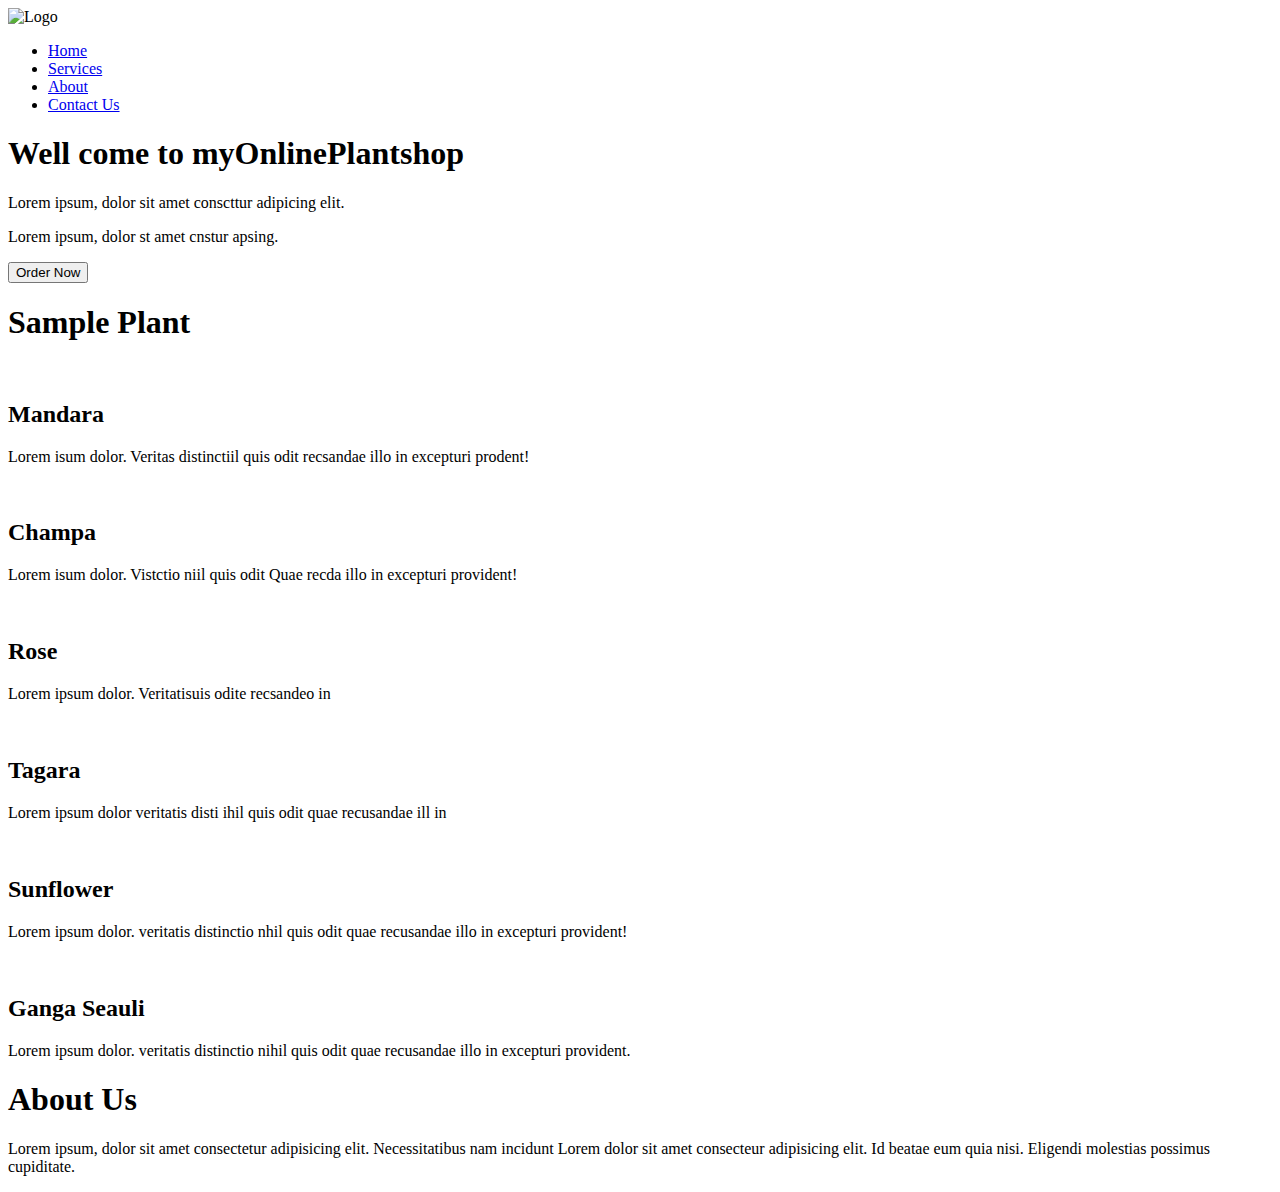
==== index.html @ ef74a2cd "Update index.html" ====
<!DOCTYPE html>
<html lang="en">

<head>
    <meta charset="UTF-8">
    <meta name="viewport" content="width=device-width, initial-scale=1.0">
    <title>Online Plant Shopping</title>
    <link rel="stylesheet" href="css/style.css">
    <link rel="preconnect" href="https://fonts.gstatic.com">
    <link href="https://fonts.googleapis.com/css2?family=Bree+Serif&display=swap" rel="stylesheet">
    <link rel="stylesheet" media="Screen and (max-width: 1170px)" href="css/phone.css">
</head>

<body>
    <nav id="navbar">
        <div id="logo">
            <img src="images/logo/logo.jpg" alt="Logo">
        </div>
        <ul>
            <li class="item"><a href="#">Home</a></li>
            <li class="item"><a href="spage/s.html">Services</a></li>
            <li class="item"><a href="#">About</a></li>
            <li class="item"><a href="#">Contact Us</a></li>
        </ul>
    </nav>
    <section id="home">
        <h1 class="h-primary">Well come to myOnlinePlantshop</h1>
        <p>Lorem ipsum, dolor sit amet conscttur adipicing elit.</p>
        <p>Lorem ipsum, dolor st amet cnstur apsing.</p>
        <button class="btn">Order Now</button>
    </section>

    <section class="services-container">
        <h1 class="h-primary center">Sample Plant</h1>
        <div id="services">
            <div class="box">
                <img src="images/img1.jpg" alt="">
                <h2 class="h-secandry center">Mandara</h2>
                <p class="center">Lorem isum dolor. Veritas distinctiil quis odit recsandae illo in
                    excepturi prodent!</p>
            </div>
            <div class="box">
                <img src="images/img2.JPG" alt="">
                <h2 class="h-secandry center">Champa</h2>
                <p class="center">Lorem isum dolor. Vistctio niil quis odit Quae recda illo in
                    excepturi provident!</p>
            </div>
            <div class="box">
                <img src="images/img3.jpg" alt="">
                <h2 class="h-secandry center">Rose</h2>
                <p class="center">Lorem ipsum dolor. Veritatisuis odite recsandeo in
                    </p>
            </div>
        </div>
    </section>
    <section class="services-container">
        <div id="services">
            <div class="box">
                <img src="images/img4.jpg" alt="">
                <h2 class="h-secandry center">Tagara</h2>
                <p class="center">Lorem ipsum dolor veritatis disti ihil quis odit quae recusandae ill in
                    </p>
            </div>
            <div class="box">
                <img src="images/img5.jpg" alt="">
                <h2 class="h-secandry center">Sunflower</h2>
                <p class="center">Lorem ipsum dolor. veritatis distinctio nhil quis odit quae recusandae illo in
                    excepturi provident!</p>
            </div>
            <div class="box">
                <img src="images/img6.jpg" alt="">
                <h2 class="h-secandry center">Ganga Seauli</h2>
                <p class="center">Lorem ipsum dolor. veritatis distinctio nihil quis odit quae recusandae illo in
                    excepturi provident.</p>
            </div>
        </div>
    </section>
    <section id="client-section">
        <h1 class="h-primary center">About Us</h1>
        <div id="clients">
            <div class="client-item">
                <p>Lorem ipsum, dolor sit amet consectetur adipisicing elit. Necessitatibus nam incidunt
                 Lorem dolor sit amet consecteur adipisicing elit. Id beatae eum quia nisi. Eligendi molestias possimus cupiditate.   
            </div>
    </section>
</body>

</html>
---- css/phone.css ----
#navbar{
    flex-direction: column;
}

#navbar ul li a{
    font-size: 1rem;
    padding: 0px 7px;
    flex-direction: column;
}
#navbar ul li{
    flex-direction: column;
}
#home{
    height: 280px;
    
}

#home::before{
    height: 390px;
    padding: 0px 70px;
}

#home p{
    font-size: 13px;
}

#services{
    flex-direction: column;
}

#clients{
    overflow: hidden;
    flex-wrap: wrap;
}
#clients img{
    width: 66px;
    padding: 56px;
}

.h-primary{
    font-size: 26px;
}

.btn{
    font-size: 13px;
    padding: 3px 5px;
}
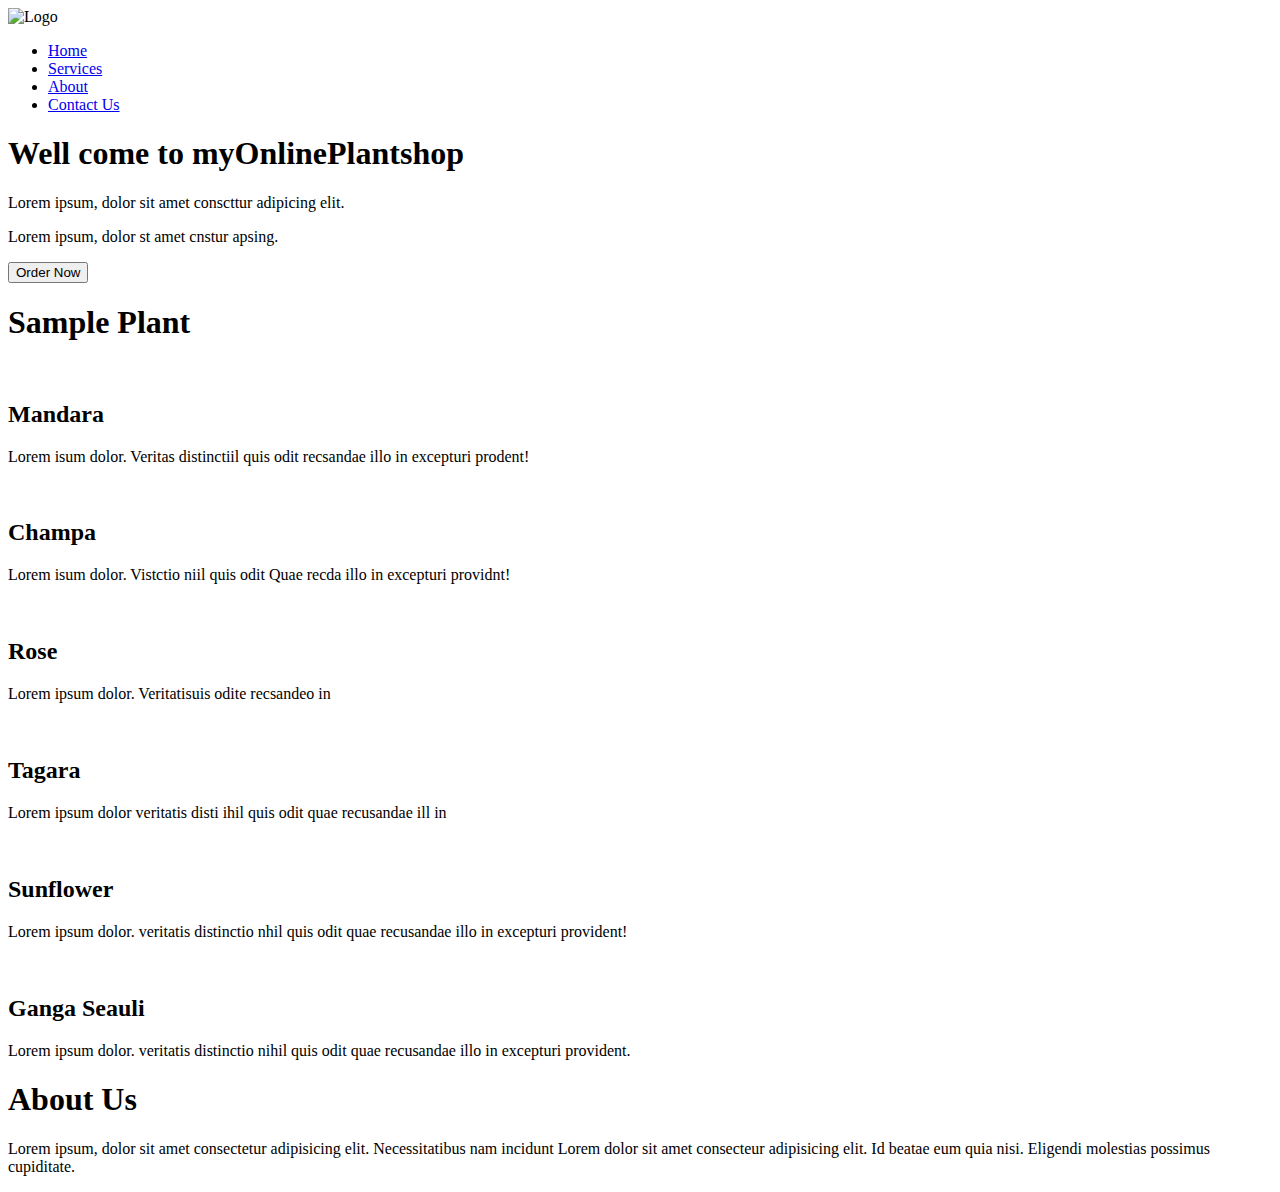
==== commit e1408406: "Update index.html" ====
--- a/index.html
+++ b/index.html
@@ -43,7 +43,7 @@
                 <img src="images/img2.JPG" alt="">
                 <h2 class="h-secandry center">Champa</h2>
                 <p class="center">Lorem isum dolor. Vistctio niil quis odit Quae recda illo in
-                    excepturi provident!</p>
+                    excepturi providnt!</p>
             </div>
             <div class="box">
                 <img src="images/img3.jpg" alt="">
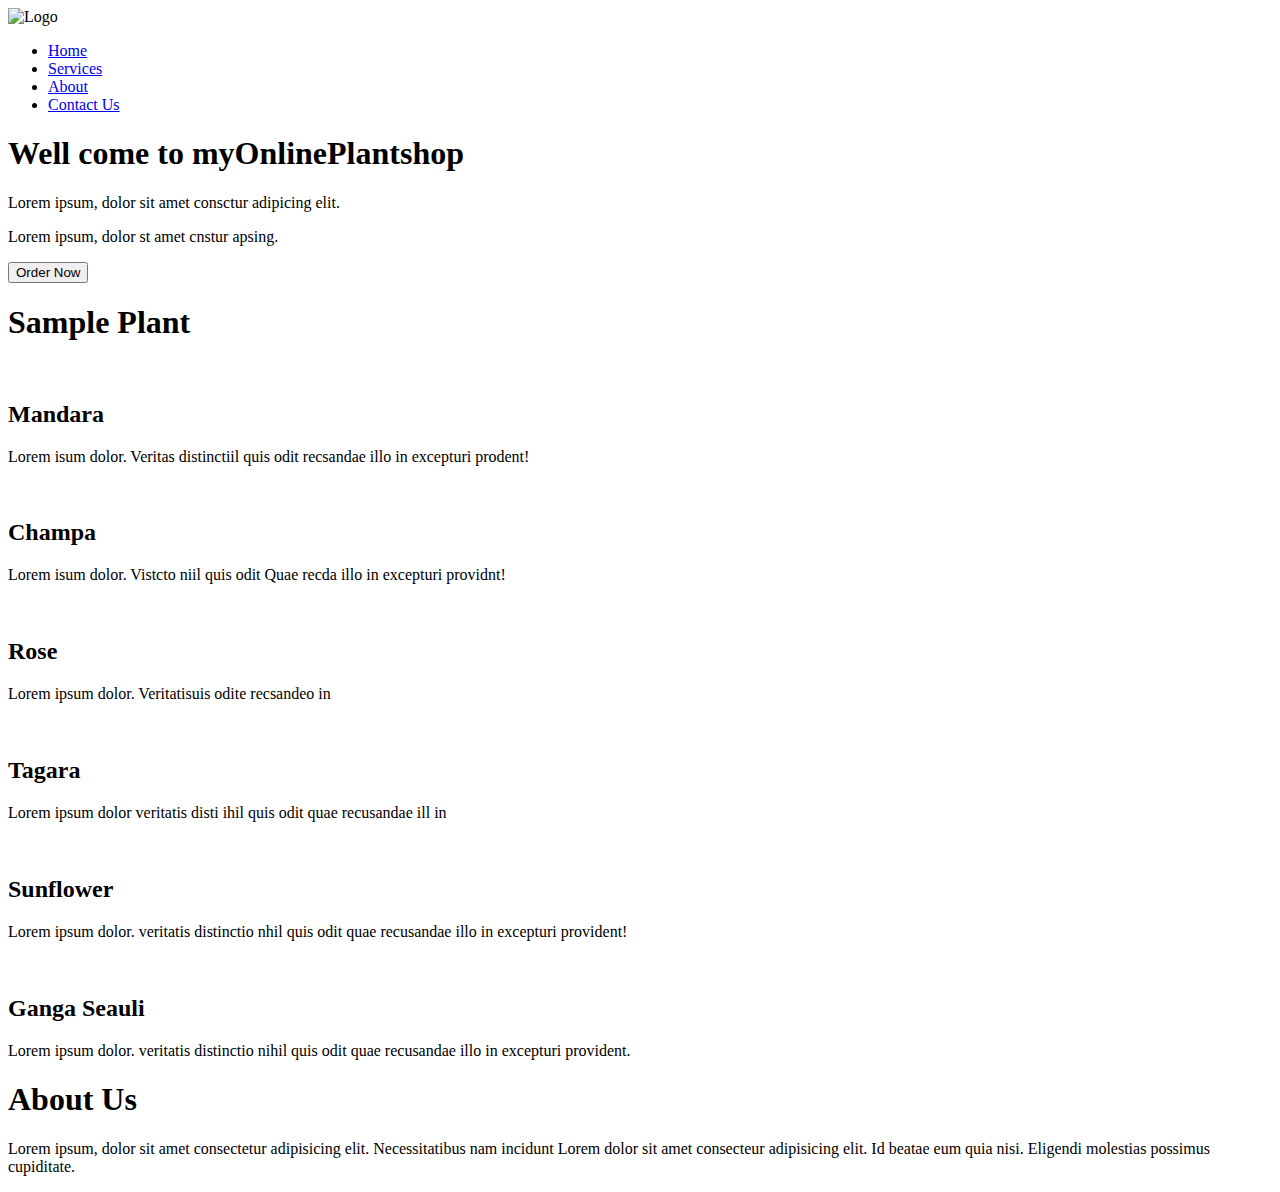
==== commit cb738ebf: "Update index.html" ====
--- a/index.html
+++ b/index.html
@@ -25,7 +25,7 @@
     </nav>
     <section id="home">
         <h1 class="h-primary">Well come to myOnlinePlantshop</h1>
-        <p>Lorem ipsum, dolor sit amet conscttur adipicing elit.</p>
+        <p>Lorem ipsum, dolor sit amet consctur adipicing elit.</p>
         <p>Lorem ipsum, dolor st amet cnstur apsing.</p>
         <button class="btn">Order Now</button>
     </section>
@@ -42,7 +42,7 @@
             <div class="box">
                 <img src="images/img2.JPG" alt="">
                 <h2 class="h-secandry center">Champa</h2>
-                <p class="center">Lorem isum dolor. Vistctio niil quis odit Quae recda illo in
+                <p class="center">Lorem isum dolor. Vistcto niil quis odit Quae recda illo in
                     excepturi providnt!</p>
             </div>
             <div class="box">
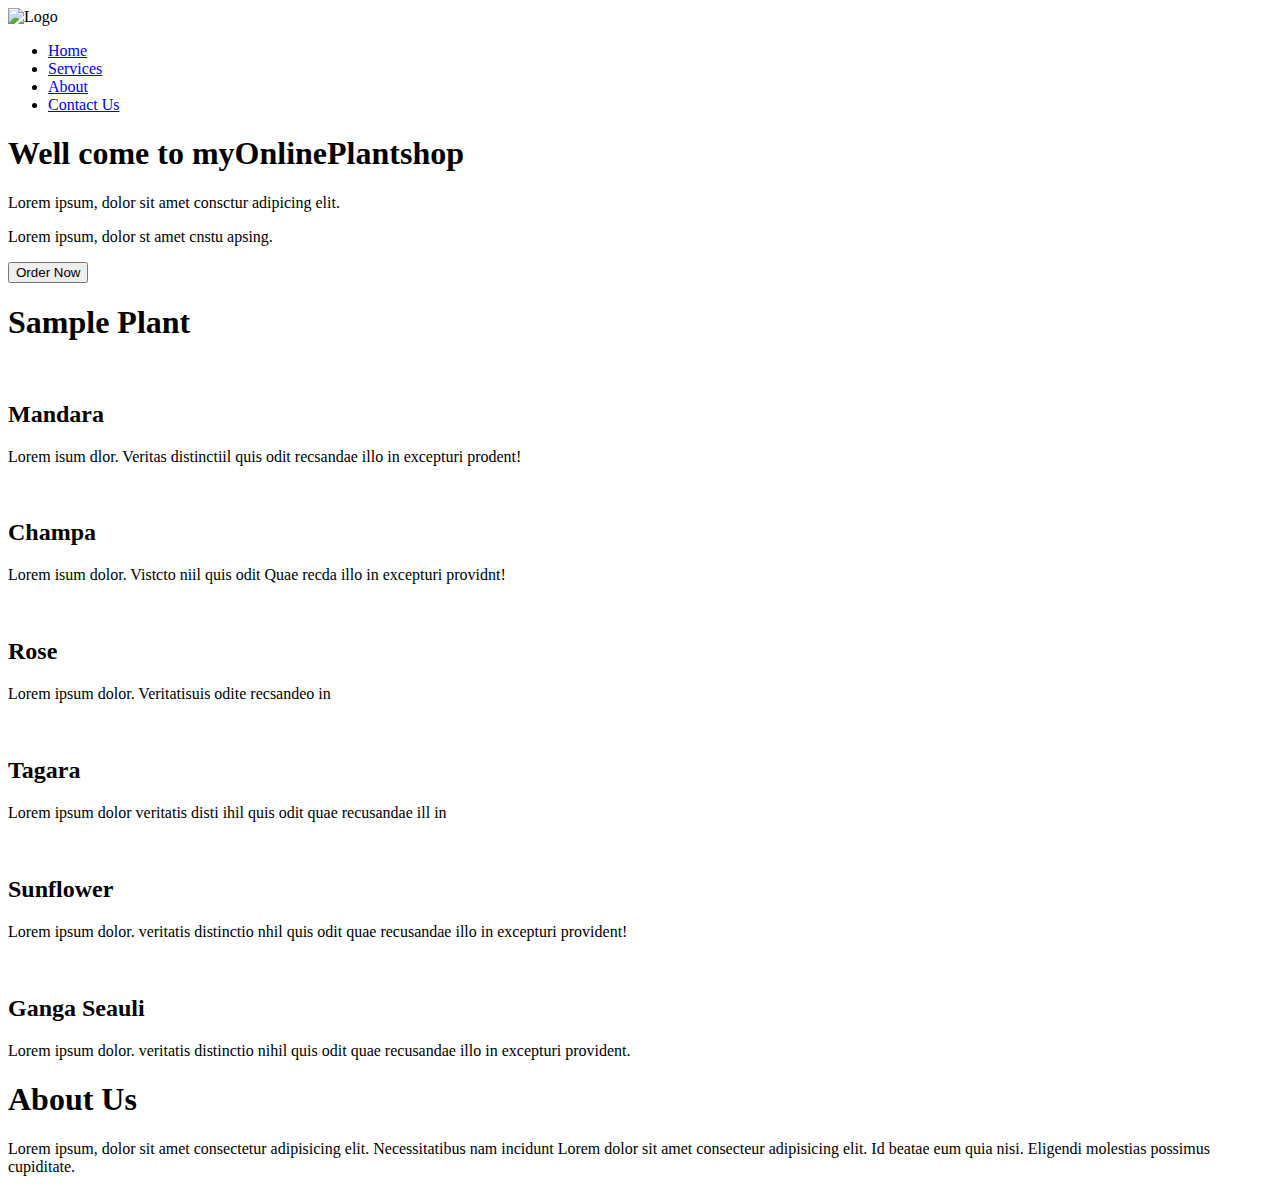
==== commit a6185037: "Update index.html" ====
--- a/index.html
+++ b/index.html
@@ -26,7 +26,7 @@
     <section id="home">
         <h1 class="h-primary">Well come to myOnlinePlantshop</h1>
         <p>Lorem ipsum, dolor sit amet consctur adipicing elit.</p>
-        <p>Lorem ipsum, dolor st amet cnstur apsing.</p>
+        <p>Lorem ipsum, dolor st amet cnstu apsing.</p>
         <button class="btn">Order Now</button>
     </section>
 
@@ -36,7 +36,7 @@
             <div class="box">
                 <img src="images/img1.jpg" alt="">
                 <h2 class="h-secandry center">Mandara</h2>
-                <p class="center">Lorem isum dolor. Veritas distinctiil quis odit recsandae illo in
+                <p class="center">Lorem isum dlor. Veritas distinctiil quis odit recsandae illo in
                     excepturi prodent!</p>
             </div>
             <div class="box">
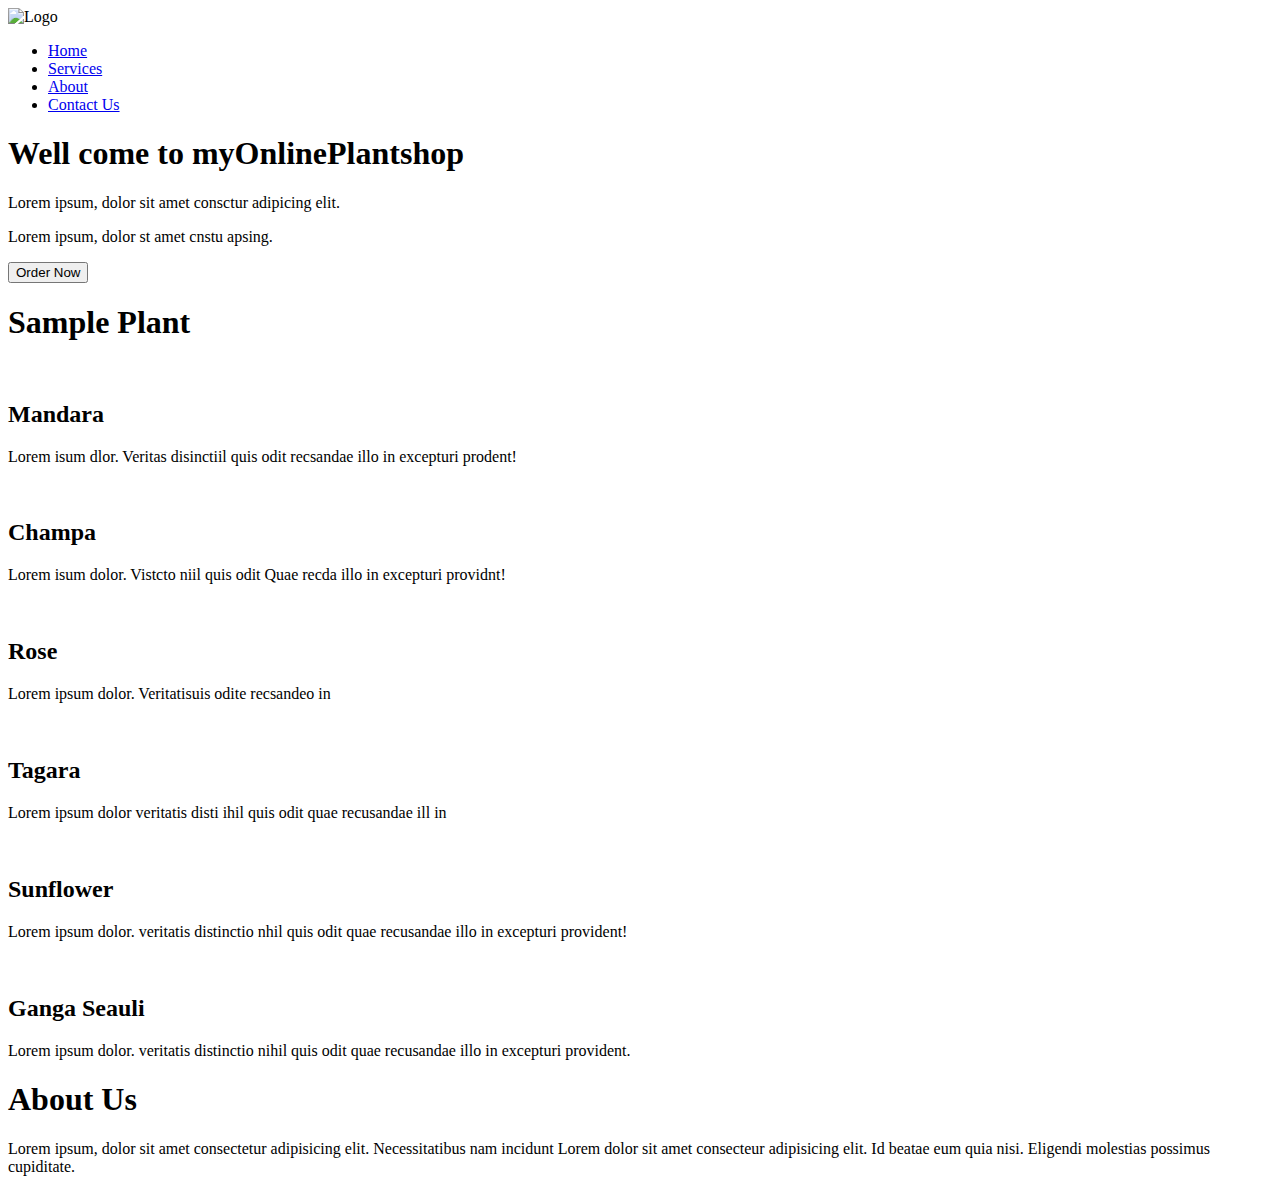
==== commit be31cf40: "Update index.html" ====
--- a/index.html
+++ b/index.html
@@ -36,7 +36,7 @@
             <div class="box">
                 <img src="images/img1.jpg" alt="">
                 <h2 class="h-secandry center">Mandara</h2>
-                <p class="center">Lorem isum dlor. Veritas distinctiil quis odit recsandae illo in
+                <p class="center">Lorem isum dlor. Veritas disinctiil quis odit recsandae illo in
                     excepturi prodent!</p>
             </div>
             <div class="box">
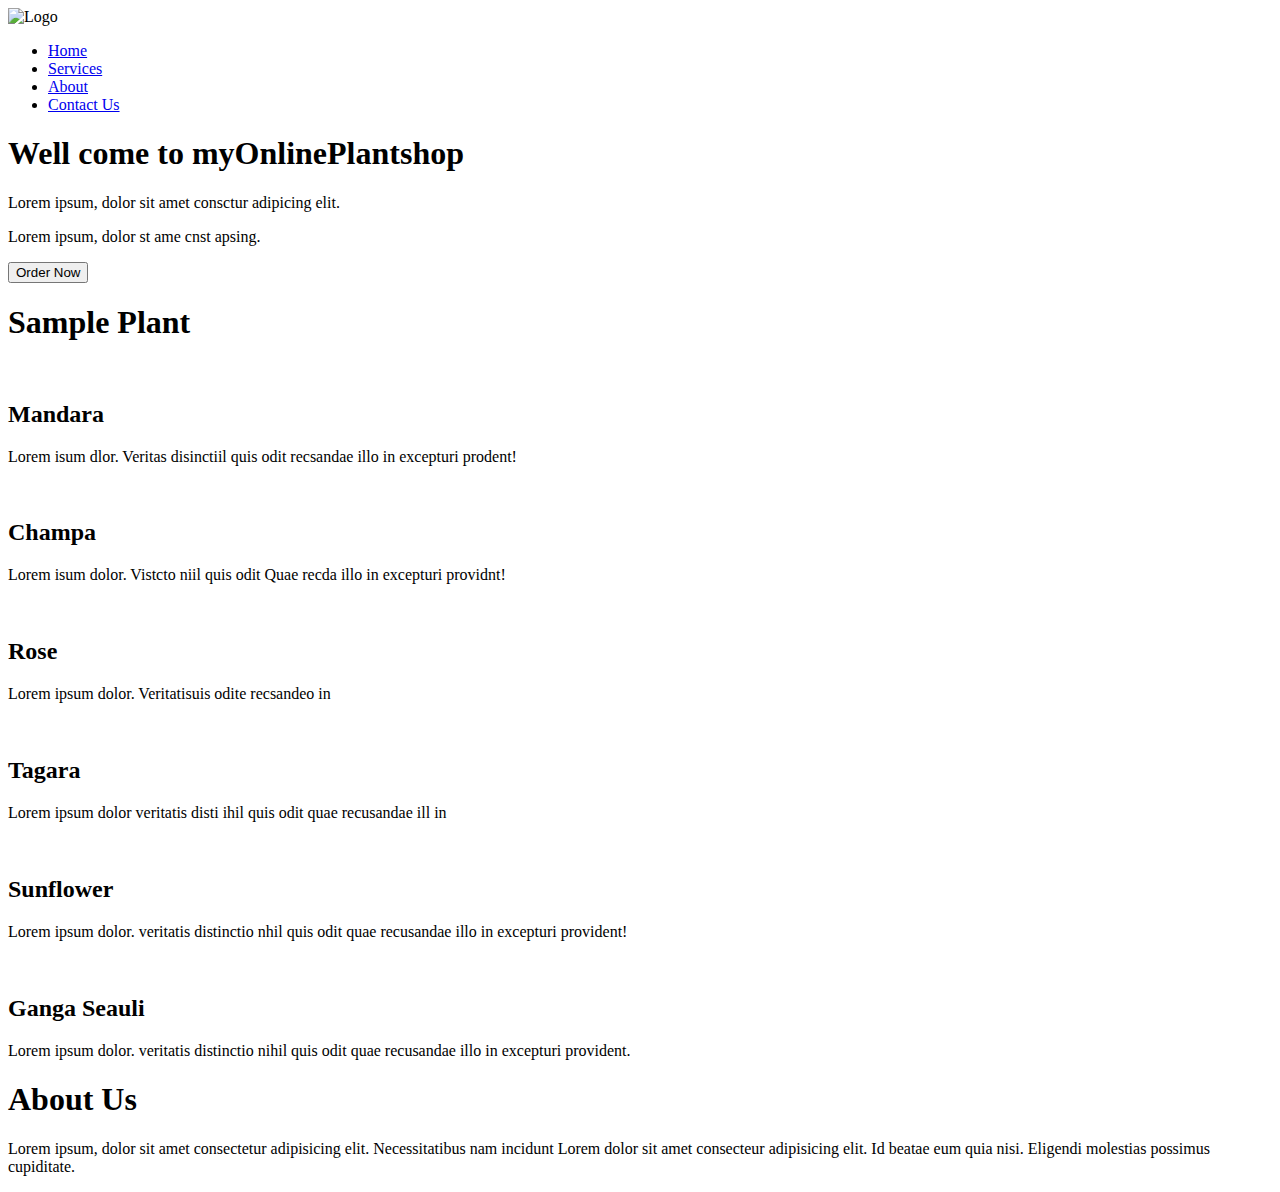
==== commit 160b0891: "Update index.html" ====
--- a/index.html
+++ b/index.html
@@ -26,7 +26,7 @@
     <section id="home">
         <h1 class="h-primary">Well come to myOnlinePlantshop</h1>
         <p>Lorem ipsum, dolor sit amet consctur adipicing elit.</p>
-        <p>Lorem ipsum, dolor st amet cnstu apsing.</p>
+        <p>Lorem ipsum, dolor st ame cnst apsing.</p>
         <button class="btn">Order Now</button>
     </section>
 
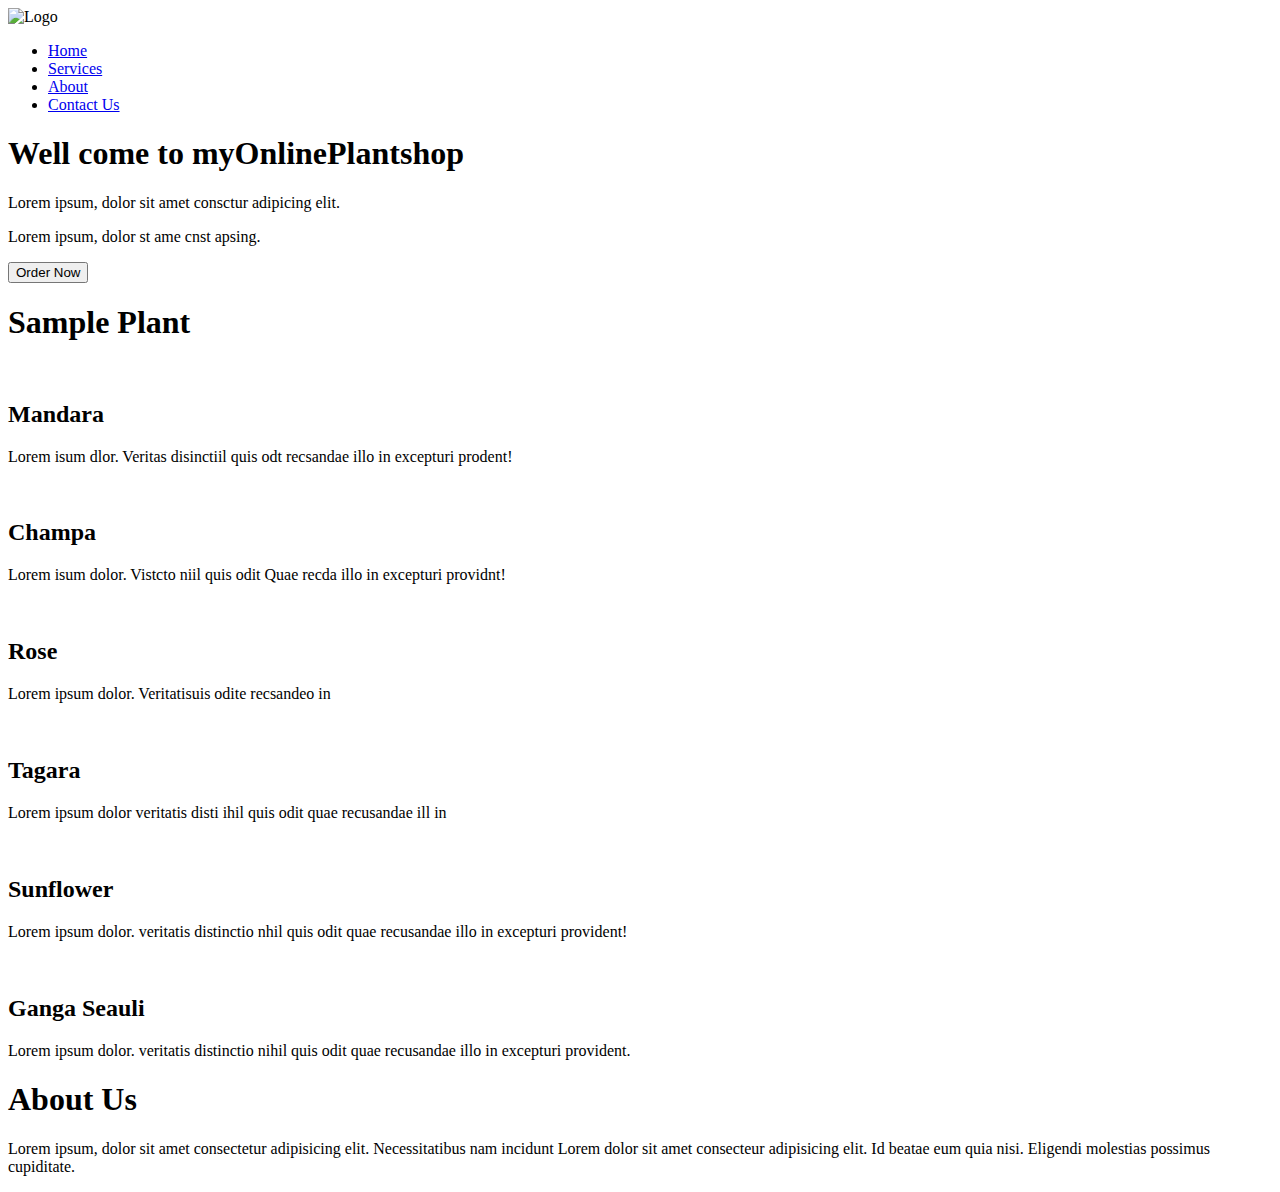
==== commit 8b2f4896: "Update index.html" ====
--- a/index.html
+++ b/index.html
@@ -36,7 +36,7 @@
             <div class="box">
                 <img src="images/img1.jpg" alt="">
                 <h2 class="h-secandry center">Mandara</h2>
-                <p class="center">Lorem isum dlor. Veritas disinctiil quis odit recsandae illo in
+                <p class="center">Lorem isum dlor. Veritas disinctiil quis odt recsandae illo in
                     excepturi prodent!</p>
             </div>
             <div class="box">
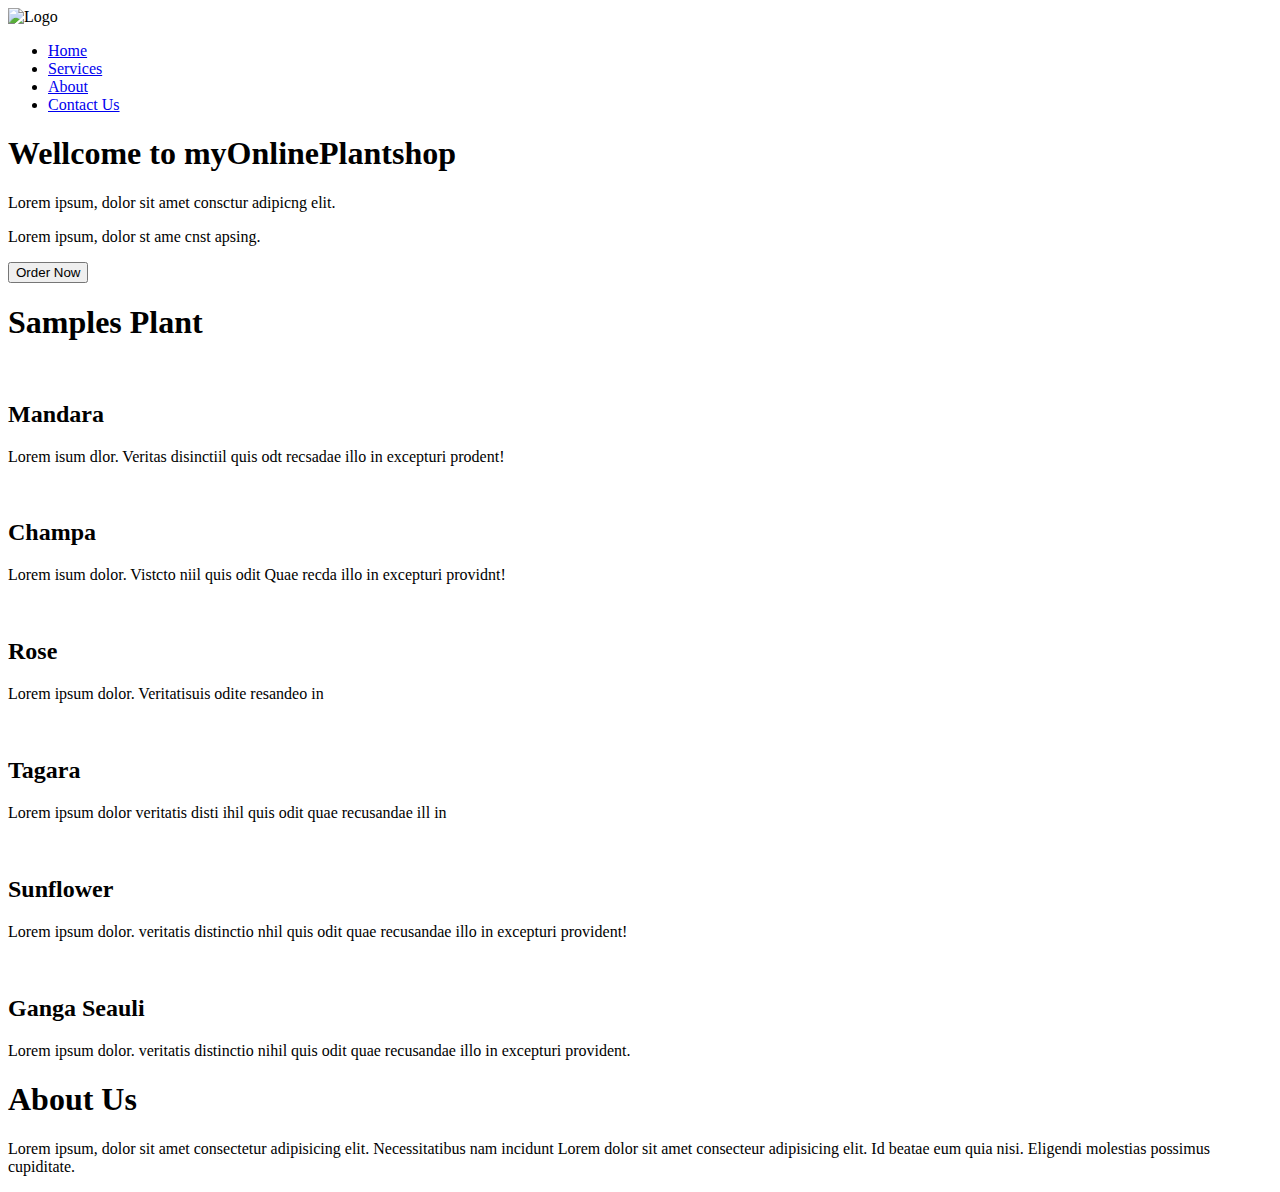
==== commit d7ec057d: "Update index.html" ====
--- a/index.html
+++ b/index.html
@@ -24,19 +24,19 @@
         </ul>
     </nav>
     <section id="home">
-        <h1 class="h-primary">Well come to myOnlinePlantshop</h1>
-        <p>Lorem ipsum, dolor sit amet consctur adipicing elit.</p>
+        <h1 class="h-primary">Wellcome to myOnlinePlantshop</h1>
+        <p>Lorem ipsum, dolor sit amet consctur adipicng elit.</p>
         <p>Lorem ipsum, dolor st ame cnst apsing.</p>
         <button class="btn">Order Now</button>
     </section>
 
     <section class="services-container">
-        <h1 class="h-primary center">Sample Plant</h1>
+        <h1 class="h-primary center">Samples Plant</h1>
         <div id="services">
             <div class="box">
                 <img src="images/img1.jpg" alt="">
                 <h2 class="h-secandry center">Mandara</h2>
-                <p class="center">Lorem isum dlor. Veritas disinctiil quis odt recsandae illo in
+                <p class="center">Lorem isum dlor. Veritas disinctiil quis odt recsadae illo in
                     excepturi prodent!</p>
             </div>
             <div class="box">
@@ -48,7 +48,7 @@
             <div class="box">
                 <img src="images/img3.jpg" alt="">
                 <h2 class="h-secandry center">Rose</h2>
-                <p class="center">Lorem ipsum dolor. Veritatisuis odite recsandeo in
+                <p class="center">Lorem ipsum dolor. Veritatisuis odite resandeo in
                     </p>
             </div>
         </div>
